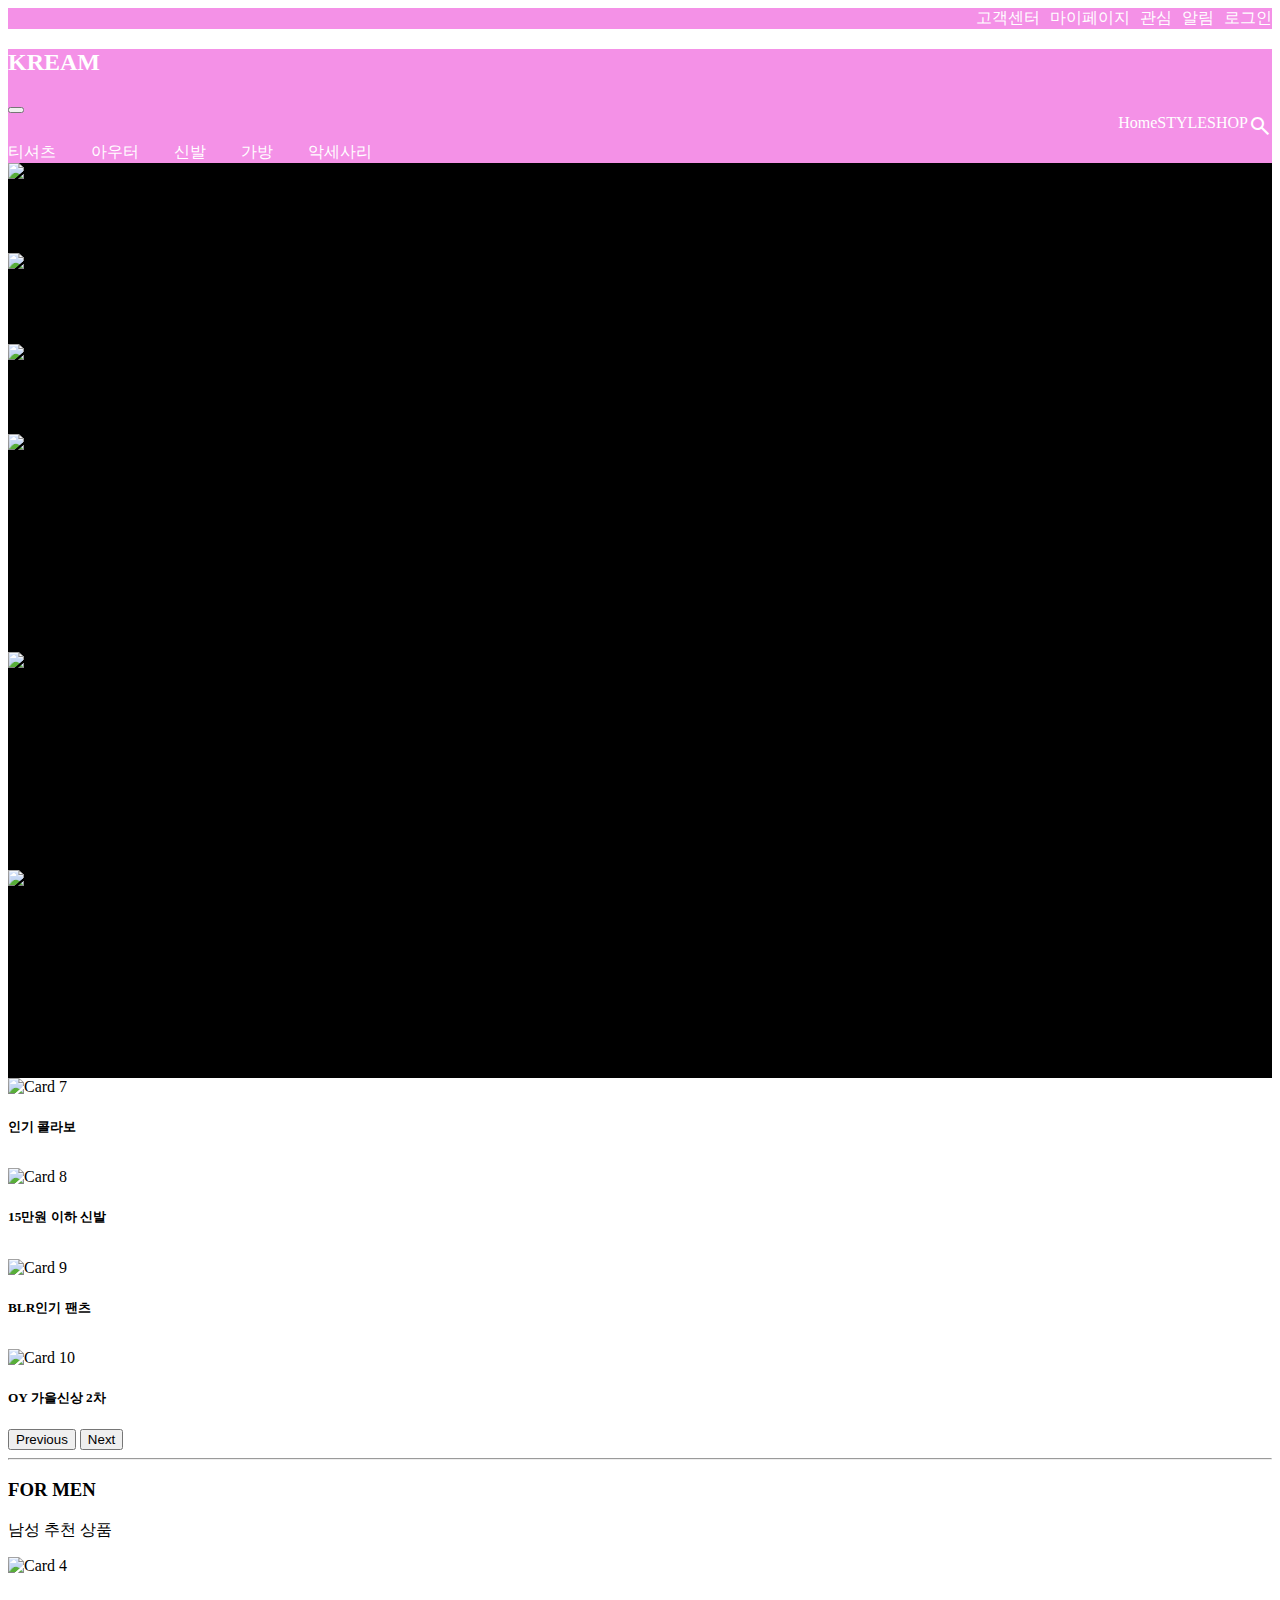
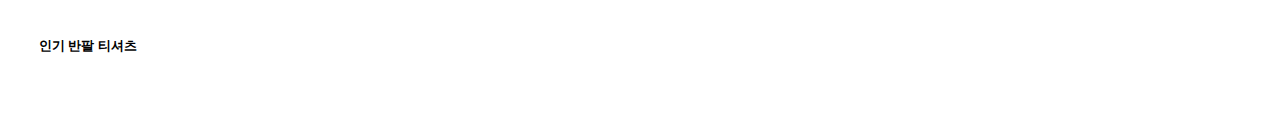
==== 08_cream.html @ 8be5b4fd "Add files via upload" ====
<!DOCTYPE html>
<html lang="en">
<head>
    <meta charset="UTF-8">
    <meta name="viewport" content="width=device-width, initial-scale=1.0">
    <title>Document</title>
    <!-- css -->
    <link rel="stylesheet" href="./cream.css">
    <!-- BS -->
    <link href="https://cdn.jsdelivr.net/npm/bootstrap@5.0.2/dist/css/bootstrap.min.css" rel="stylesheet" integrity="sha384-EVSTQN3/azprG1Anm3QDgpJLIm9Nao0Yz1ztcQTwFspd3yD65VohhpuuCOmLASjC" crossorigin="anonymous">
    <script src="https://cdn.jsdelivr.net/npm/bootstrap@5.0.2/dist/js/bootstrap.bundle.min.js" integrity="sha384-MrcW6ZMFYlzcLA8Nl+NtUVF0sA7MsXsP1UyJoMp4YLEuNSfAP+JcXn/tWtIaxVXM" crossorigin="anonymous"></script>

    <!-- google icon -->
    <link rel="stylesheet" href="https://fonts.googleapis.com/css2?family=Material+Symbols+Outlined:opsz,wght,FILL,GRAD@20..48,100..700,0..1,-50..200" />
    <style>
        .material-symbols-outlined {
          font-variation-settings:
          'FILL' 0,
          'wght' 400,
          'GRAD' 0,
          'opsz' 24
        }
        </style>


</head>
<body>
    <!-- nav -->
    <div class="wrapper">
      <div class="header">
        <div class="header-top container">
            <div class="top_inner">
                <a href=""><span>고객센터</span></a>
                <a href=""><span>마이페이지</span></a>
                <a href=""><span>관심</span></a>
                <a href=""><span>알림</span></a>
                <a href=""><span>로그인</span></a>
            </div>
        </div>
    </div>
    <nav style="background-color:rgba(237,72,215,0.6) ;" class="navbar navbar-expand-lg navbar-light container">
        <div class="container-fluid">
          <a class="navbar-brand" href="#"><h2>KREAM</h2>
          </a>
          <button class="navbar-toggler" type="button" data-bs-toggle="collapse" data-bs-target="#navbarSupportedContent" aria-controls="navbarSupportedContent" aria-expanded="false" aria-label="Toggle navigation">
            <span class="navbar-toggler-icon"></span>
          </button>
          <div class="collapse navbar-collapse" id="navbarSupportedContent">
            <ul style="display: flex; justify-content: right; width: 100%;" class="navbar-nav me-auto mb-2 mb-lg-0">
              <li class="nav-item">
                <a style="color: white;"  class="nav-link active" aria-current="page" href="#">Home</a>
              </li>
              <li class="nav-item">
                <a style="color: white;" class="nav-link" href="#">STYLE</a>
                </li>
              <li class="nav-item">
                <a style="color: white;" class="nav-link" href="#">SHOP</a>
              </li>
              <li style="color: white;" class="nav-item">
                <span class="material-symbols-outlined mt-2">
                    search
                    </span>
              </li>
              
              
            </ul>
          </div>
        </div>
      </nav>
      <div>
        <ul class="top_under container">
          <li>
            <a href=""><span>티셔츠</span></a>
          <li>
            <a href=""><span>아우터</span></a>
          <li>
            <a href=""><span>신발</span></a>
          <li>
            <a href=""><span>가방</span></a>
          <li>
            <a href=""><span>악세사리</span></a>
        </ul>  
      </div>
    </div>

    <div id="carouselExampleControls" class="carousel slide" data-bs-ride="carousel">
      <div class="carousel-inner">
        <!-- 1번째 슬라이드-->
        <div class="carousel-item active" style="display: grid; background-color: black !important ">
          <div class="d-flex flex-wrap justify-content-center" style="display: grid; gap: 10px;">
            <!-- Card 1 -->
            <div class="card m-2" style="width: 18rem;">
              <img src="./img/이미지1.webp" class="card-img-top" alt="Card 1">
              <div class="card-body">
                <h5 style="text-align: center;" class="card-title">인기 쇼츠</h5>
              </div>
            </div>
            <!-- Card 2 -->
            <div class="card m-2" style="width: 18rem; ">
              <img src="./img/이미지2.webp" class="card-img-top" alt="Card 2">
              <div class="card-body">
                <h5 style="text-align: center;" class="card-title">인기 신발</h5>
              </div>
            </div>
            <!-- Card 3 -->
            <div class="card m-2" style="width: 18rem;">
              <img src="./img/이미지3.webp" class="card-img-top" alt="Card 3">
              <div class="card-body">
                <h5 style="text-align: center;" class="card-title">인기 여름 ACC.</h5>
              </div>
            </div>
            <!-- Card 4 -->
            <div class="card m-2" style="width: 18rem; height: 13rem;">
              <img src="./img/이미지4.webp" class="card-img-top" alt="Card 4">
              <div class="card-body">
                <h5 style="text-align: center;" class="card-title">인기 반팔 티셔츠</h5>
              </div>
            </div>
            <!-- Card 5 -->
            <div class="card m-2" style="width: 18rem; height: 13rem;">
              <img src="./img/이미지5.webp" class="card-img-top" alt="Card 5">
              <div class="card-body">
                <h5 style="text-align: center;" class="card-title">20대의 위시템</h5>
              </div>
            </div>
            <!-- Card 6 -->
            <div class="card m-2" style="width: 18rem; height: 13rem;">
              <img src="./img/이미지6.webp" class="card-img-top" alt="Card 6">
              <div class="card-body">
                <h5 style="text-align: center;" class="card-title">블록코어 맛집</h5>
              </div>
            </div>
          </div>
        </div>        
        <!-- 두번째 슬라이드--> 
        <div class="carousel-item active" style="display: grid;">
          <div class="d-flex flex-wrap justify-content-center" style="display: grid; gap: 10px;">
            <!-- Card 7 -->
            <div class="card m-2" style="width: 18rem;">
              <img src="./img/이미지7.webp" class="card-img-top" alt="Card 7">
              <div class="card-body">
                <h5 class="card-title">인기 콜라보</h5>
              </div>
            </div>
            <!-- Card 8 -->
            <div class="card m-2" style="width: 18rem;">
              <img src="./img/이미지8.webp" class="card-img-top" alt="Card 8">
              <div class="card-body">
                <h5 class="card-title">15만원 이하 신발</h5>
              </div>
            </div>
            <!-- Card 9 -->
            <div class="card m-2" style="width: 18rem;">
              <img src="./img/이미지9.webp" class="card-img-top" alt="Card 9">
              <div class="card-body">
                <h5 class="card-title">BLR인기 팬츠</h5>
              </div>
            </div>
            <!-- Card 10 -->
            <div class="card m-2" style="width: 18rem;">
              <img src="./img/이미지10.webp" class="card-img-top" alt="Card 10">
              <div class="card-body">
                <h5 class="card-title">OY 가을신상 2차</h5>
              </div>
            </div>
          </div>
        </div>
      </div>
    </div>

    <button class="carousel-control-prev" type="button" data-bs-target="#carouselExampleControls" data-bs-slide="prev">
      <span class="carousel-control-prev-icon" aria-hidden="true"></span>
      <span class="visually-hidden">Previous</span>
    </button>
    <button class="carousel-control-next" type="button" data-bs-target="#carouselExampleControls" data-bs-slide="next">
      <span class="carousel-control-next-icon" aria-hidden="true"></span>
      <span class="visually-hidden">Next</span>
    </button>
  </div>

     <hr>
      <div>
        <h3>FOR MEN</h3>
        <p>남성 추천 상품</p>
      </div>
      <div class="card m-2" style="width: 10rem; height: 10rem; display: grid;">
        <img src="./img/이미지4.webp" class="card-img-top" alt="Card 4">
        <div class="card-body">
          <h5 style="text-align: center;" class="card-title">인기 반팔 티셔츠</h5>
        </div>
      </div>
     
    
    <!-- Bootstrap JS -->
    <script src="https://cdn.jsdelivr.net/npm/bootstrap@5.3.0/dist/js/bootstrap.bundle.min.js"></script>
    </body>
    </html>
---- cream.css ----
root{}
*{}
ul{
    list-style: none;
    margin : 0;
    padding : 0;
}
li{
    list-style: none;
    margin : 0;
    padding : 0;
}

a{
    text-decoration: none;
    color: white;
}

body{}
.header{
    
}
.wrapper{}
.header-top{
    background-color: rgba(237,72,215,0.6);
}


.header-top{
    display: flex;
    justify-content: right;
}
.top_inner{
    display: flex;
    gap: 10px;
}

.top_inner>a{
    text-decoration: none;
    color: white;
}

.nav{
    display: flex;
    justify-content: right;
}

.nav_color{
    background-color: white;
}
.top_under{
    display: flex;
    gap: 35px;
    justify-content: left;
    align-items: center;
    background-color: rgba(237,72,215,0.6);

    
}

.top_under>li>a{
    text-decoration: none;
    color: white;
    
}
.body_top{
    display: flex; 
    
}

.card{
    

}
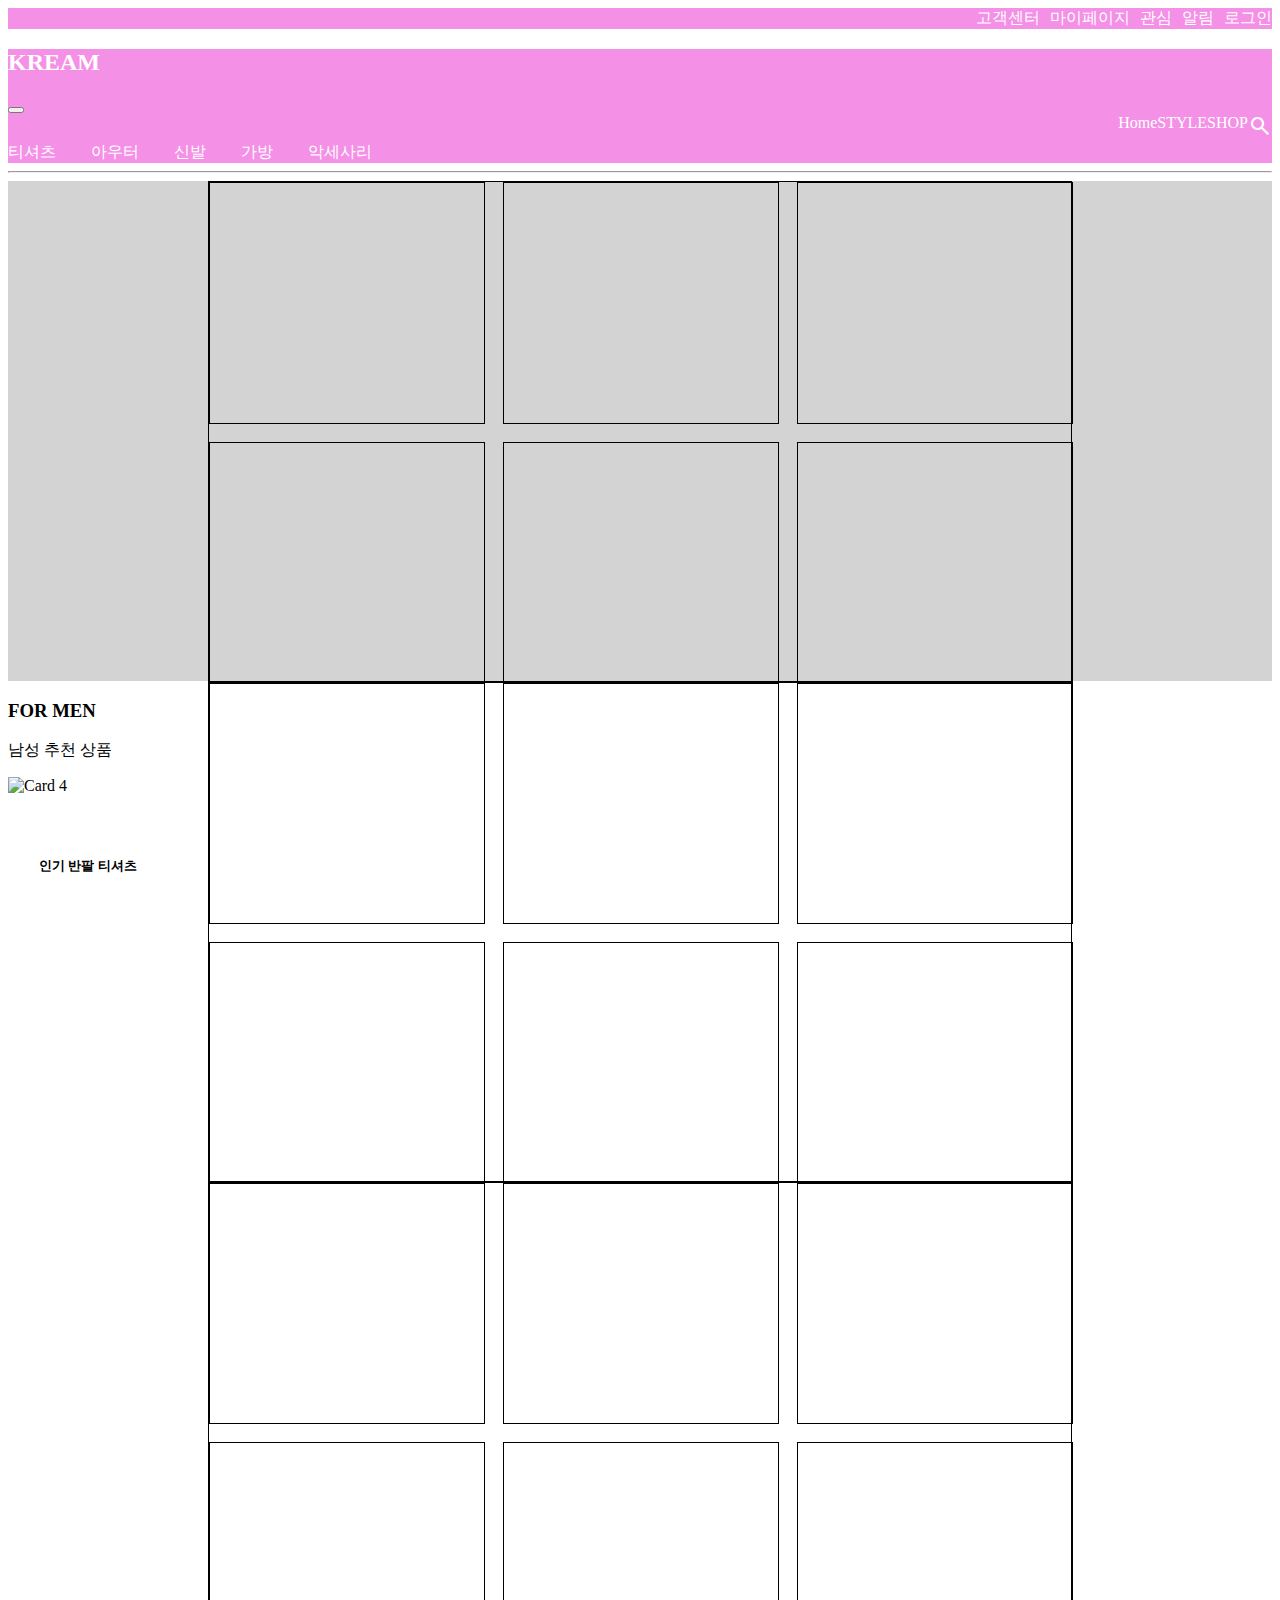
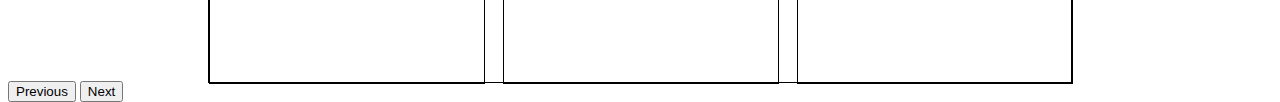
==== commit 8cb0d81f: "." ====
--- a/08_cream.html
+++ b/08_cream.html
@@ -38,7 +38,7 @@
             </div>
         </div>
     </div>
-    <nav style="background-color:rgba(237,72,215,0.6) ;" class="navbar navbar-expand-lg navbar-light container">
+      <nav style="background-color:rgba(237,72,215,0.6) ;" class="navbar navbar-expand-lg navbar-light container">
         <div class="container-fluid">
           <a class="navbar-brand" href="#"><h2>KREAM</h2>
           </a>
@@ -61,12 +61,12 @@
                     search
                     </span>
               </li>
-              
-              
             </ul>
           </div>
         </div>
       </nav>
+
+
       <div>
         <ul class="top_under container">
           <li>
@@ -83,102 +83,55 @@
       </div>
     </div>
 
-    <div id="carouselExampleControls" class="carousel slide" data-bs-ride="carousel">
-      <div class="carousel-inner">
-        <!-- 1번째 슬라이드-->
-        <div class="carousel-item active" style="display: grid; background-color: black !important ">
-          <div class="d-flex flex-wrap justify-content-center" style="display: grid; gap: 10px;">
-            <!-- Card 1 -->
-            <div class="card m-2" style="width: 18rem;">
-              <img src="./img/이미지1.webp" class="card-img-top" alt="Card 1">
-              <div class="card-body">
-                <h5 style="text-align: center;" class="card-title">인기 쇼츠</h5>
+  </div>
+
+
+     <hr>
+     <div class="banner">
+        <div id="carouselExampleControls" class="carousel slide" data-bs-ride="carousel">
+          <div class="carousel-inner">
+            <div class="carousel-item active layout">
+              <div class="items">
+                <div class="item"></div>
+                <div class="item"></div>
+                <div class="item"></div>
+                <div class="item"></div>
+                <div class="item"></div>
+                <div class="item"></div>
               </div>
             </div>
-            <!-- Card 2 -->
-            <div class="card m-2" style="width: 18rem; ">
-              <img src="./img/이미지2.webp" class="card-img-top" alt="Card 2">
-              <div class="card-body">
-                <h5 style="text-align: center;" class="card-title">인기 신발</h5>
+            <div class="carousel-item layout">
+              <div class="items">
+                <div class="item"></div>
+                <div class="item"></div>
+                <div class="item"></div>
+                <div class="item"></div>
+                <div class="item"></div>
+                <div class="item"></div>
               </div>
             </div>
-            <!-- Card 3 -->
-            <div class="card m-2" style="width: 18rem;">
-              <img src="./img/이미지3.webp" class="card-img-top" alt="Card 3">
-              <div class="card-body">
-                <h5 style="text-align: center;" class="card-title">인기 여름 ACC.</h5>
-              </div>
-            </div>
-            <!-- Card 4 -->
-            <div class="card m-2" style="width: 18rem; height: 13rem;">
-              <img src="./img/이미지4.webp" class="card-img-top" alt="Card 4">
-              <div class="card-body">
-                <h5 style="text-align: center;" class="card-title">인기 반팔 티셔츠</h5>
-              </div>
-            </div>
-            <!-- Card 5 -->
-            <div class="card m-2" style="width: 18rem; height: 13rem;">
-              <img src="./img/이미지5.webp" class="card-img-top" alt="Card 5">
-              <div class="card-body">
-                <h5 style="text-align: center;" class="card-title">20대의 위시템</h5>
-              </div>
-            </div>
-            <!-- Card 6 -->
-            <div class="card m-2" style="width: 18rem; height: 13rem;">
-              <img src="./img/이미지6.webp" class="card-img-top" alt="Card 6">
-              <div class="card-body">
-                <h5 style="text-align: center;" class="card-title">블록코어 맛집</h5>
+            <div class="carousel-item layout">
+              <div class="items">
+                <div class="item"></div>
+                <div class="item"></div>
+                <div class="item"></div>
+                <div class="item"></div>
+                <div class="item"></div>
+                <div class="item"></div>
               </div>
             </div>
           </div>
-        </div>        
-        <!-- 두번째 슬라이드--> 
-        <div class="carousel-item active" style="display: grid;">
-          <div class="d-flex flex-wrap justify-content-center" style="display: grid; gap: 10px;">
-            <!-- Card 7 -->
-            <div class="card m-2" style="width: 18rem;">
-              <img src="./img/이미지7.webp" class="card-img-top" alt="Card 7">
-              <div class="card-body">
-                <h5 class="card-title">인기 콜라보</h5>
-              </div>
-            </div>
-            <!-- Card 8 -->
-            <div class="card m-2" style="width: 18rem;">
-              <img src="./img/이미지8.webp" class="card-img-top" alt="Card 8">
-              <div class="card-body">
-                <h5 class="card-title">15만원 이하 신발</h5>
-              </div>
-            </div>
-            <!-- Card 9 -->
-            <div class="card m-2" style="width: 18rem;">
-              <img src="./img/이미지9.webp" class="card-img-top" alt="Card 9">
-              <div class="card-body">
-                <h5 class="card-title">BLR인기 팬츠</h5>
-              </div>
-            </div>
-            <!-- Card 10 -->
-            <div class="card m-2" style="width: 18rem;">
-              <img src="./img/이미지10.webp" class="card-img-top" alt="Card 10">
-              <div class="card-body">
-                <h5 class="card-title">OY 가을신상 2차</h5>
-              </div>
-            </div>
-          </div>
+          <button class="carousel-control-prev" type="button" data-bs-target="#carouselExampleControls" data-bs-slide="prev">
+            <span class="carousel-control-prev-icon" aria-hidden="true"></span>
+            <span class="visually-hidden">Previous</span>
+          </button>
+          <button class="carousel-control-next" type="button" data-bs-target="#carouselExampleControls" data-bs-slide="next">
+            <span class="carousel-control-next-icon" aria-hidden="true"></span>
+            <span class="visually-hidden">Next</span>
+          </button>
         </div>
       </div>
-    </div>
-
-    <button class="carousel-control-prev" type="button" data-bs-target="#carouselExampleControls" data-bs-slide="prev">
-      <span class="carousel-control-prev-icon" aria-hidden="true"></span>
-      <span class="visually-hidden">Previous</span>
-    </button>
-    <button class="carousel-control-next" type="button" data-bs-target="#carouselExampleControls" data-bs-slide="next">
-      <span class="carousel-control-next-icon" aria-hidden="true"></span>
-      <span class="visually-hidden">Next</span>
-    </button>
-  </div>
-
-     <hr>
+  
       <div>
         <h3>FOR MEN</h3>
         <p>남성 추천 상품</p>
--- a/cream.css
+++ b/cream.css
@@ -71,4 +71,39 @@
 .card{
     
 
+}
+
+.banner{
+   
+    height : 500px;
+    background-color: lightgray;
+}
+
+.banner .carousel-item .carousel-inner{
+
+}
+.banner .carousel-item{
+
+  
+    height : 500px !important;
+
+}
+.banner .carousel-item .items{
+    height : 100%;
+    min-width : 18vw;
+    display:grid;
+    grid-template-columns: repeat(3 ,1fr);
+    gap:20px;
+    border : 1px solid;
+    
+}
+.banner .carousel-item .items >.item{
+    width : 100%;
+    min-width : 200px;
+   
+    height : 100%;
+    border : 1px solid ;
+}
+.layout{
+    padding : 0 200px;
 }